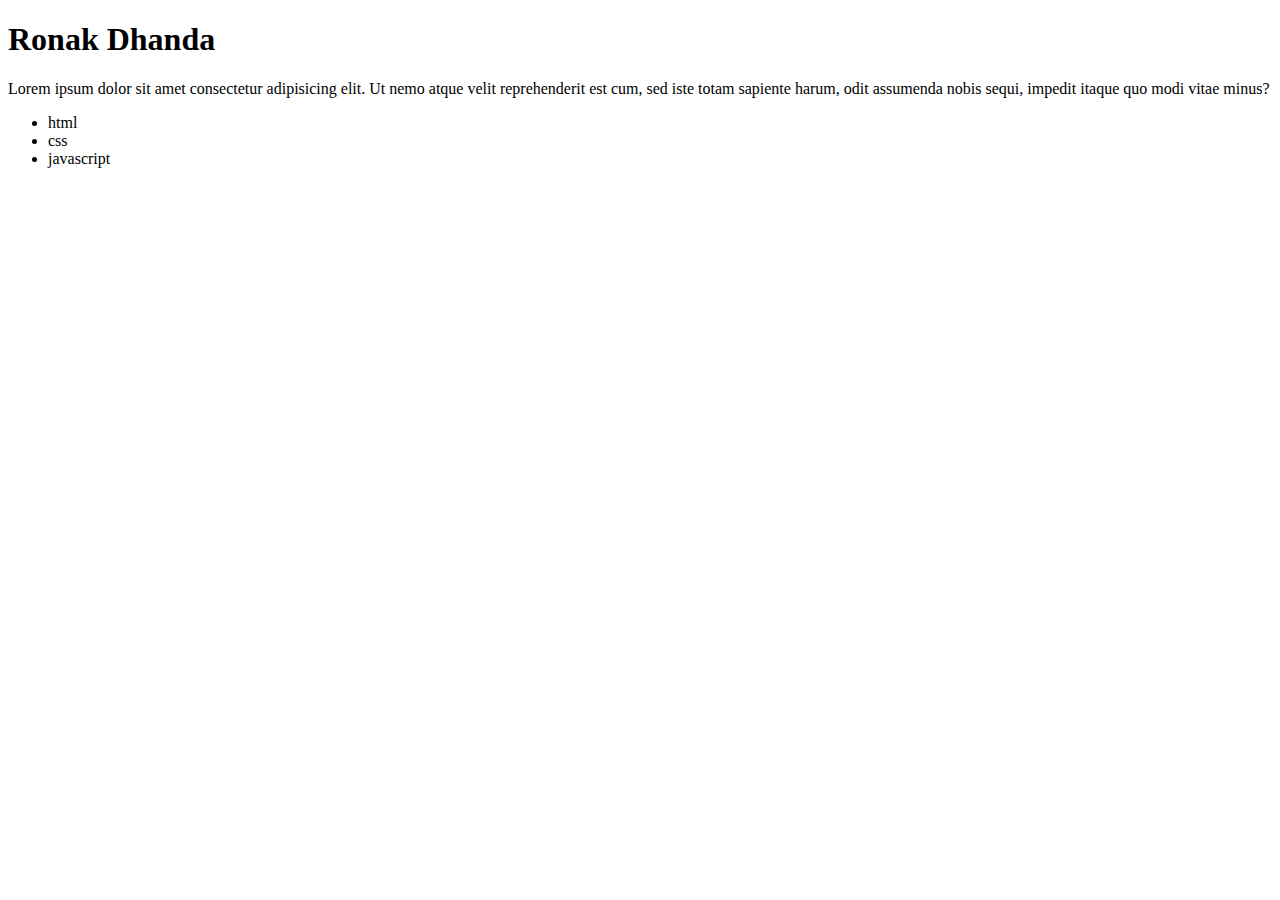
==== INDEX.HTML @ e5e73006 "created INDEX.HTML & about.html" ====
<!DOCTYPE html>
<html lang="en">
<head>
    <meta charset="UTF-8">
    <meta name="viewport" content="width=device-width, initial-scale=1.0">
    <title>About me</title>
</head>
<body>
    <h1>Ronak Dhanda</h1>
    <p>Lorem ipsum dolor sit amet consectetur adipisicing elit. Ut nemo atque velit reprehenderit est cum, sed iste totam sapiente harum, odit assumenda nobis sequi, impedit itaque quo modi vitae minus?
    </p>
    <ul>
        <li>html</li>
        <li>css</li>
        <li>javascript</li>
    </ul>
</body>
</html>
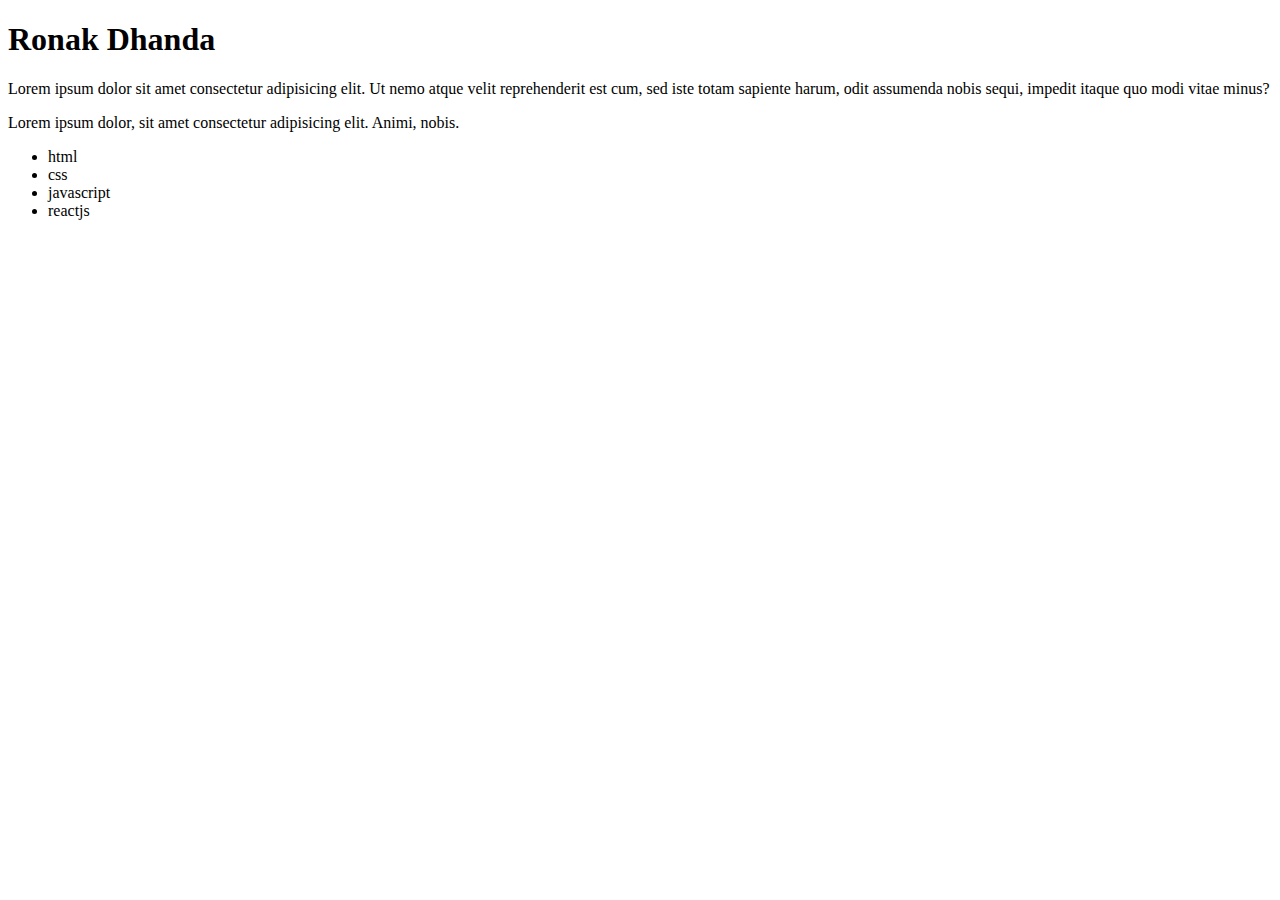
==== commit 34362662: "final" ====
--- a/INDEX.HTML
+++ b/INDEX.HTML
@@ -8,11 +8,14 @@
 <body>
     <h1>Ronak Dhanda</h1>
     <p>Lorem ipsum dolor sit amet consectetur adipisicing elit. Ut nemo atque velit reprehenderit est cum, sed iste totam sapiente harum, odit assumenda nobis sequi, impedit itaque quo modi vitae minus?
+    <p>Lorem ipsum dolor, sit amet consectetur adipisicing elit. Animi, nobis.
+    </p>
     </p>
     <ul>
         <li>html</li>
         <li>css</li>
         <li>javascript</li>
+        <li>reactjs</li>
     </ul>
 </body>
 </html>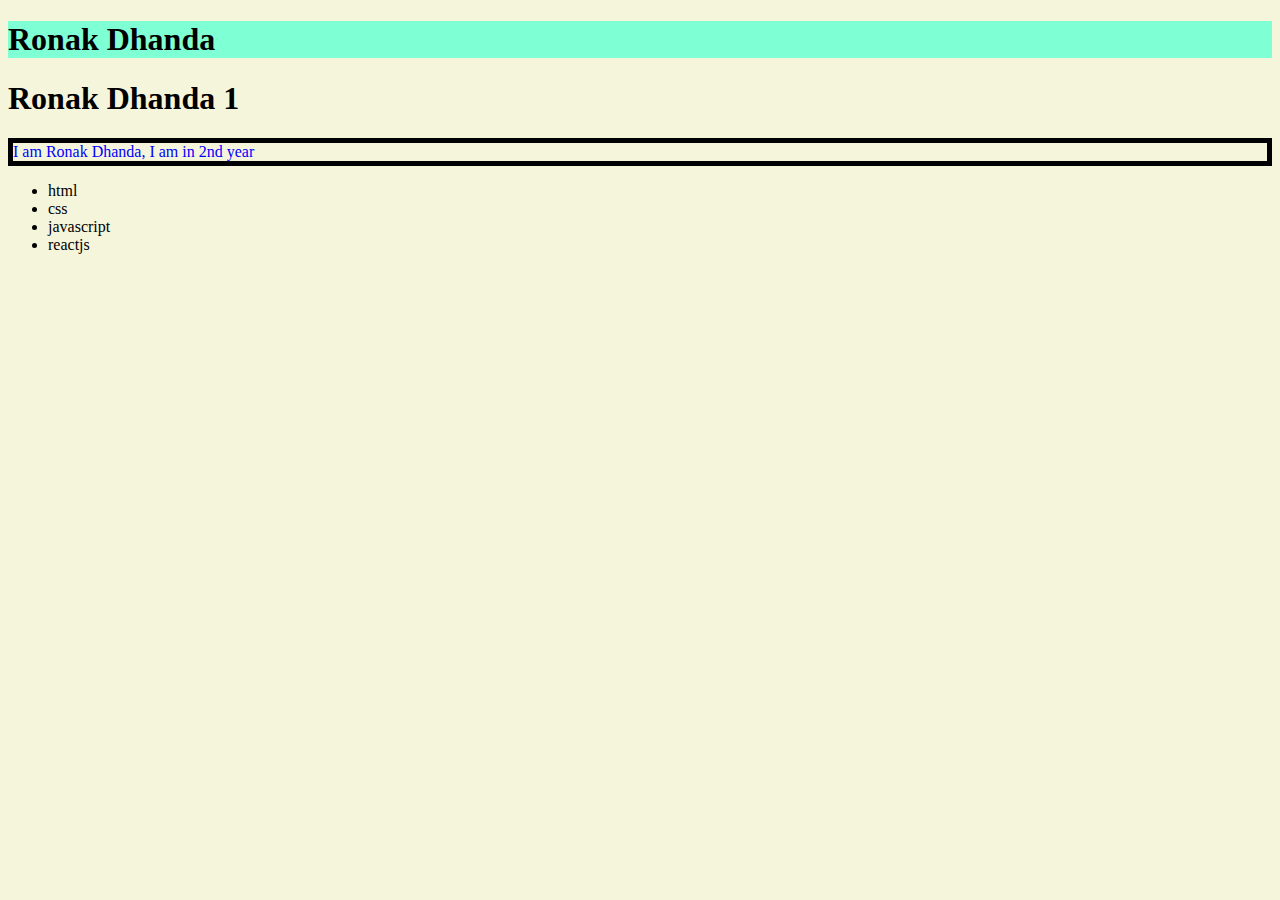
==== commit 2e568ca6: "final" ====
--- a/INDEX.HTML
+++ b/INDEX.HTML
@@ -4,12 +4,13 @@
     <meta charset="UTF-8">
     <meta name="viewport" content="width=device-width, initial-scale=1.0">
     <title>About me</title>
+    <link rel="stylesheet" href="styles.css">
 </head>
 <body>
-    <h1>Ronak Dhanda</h1>
-    <p>Lorem ipsum dolor sit amet consectetur adipisicing elit. Ut nemo atque velit reprehenderit est cum, sed iste totam sapiente harum, odit assumenda nobis sequi, impedit itaque quo modi vitae minus?
-    <p>Lorem ipsum dolor, sit amet consectetur adipisicing elit. Animi, nobis.
-    </p>
+    <h1 id="name">Ronak Dhanda</h1>
+    <h1>Ronak Dhanda 1</h1>
+    <p>I am Ronak Dhanda,
+        I am in 2nd year
     </p>
     <ul>
         <li>html</li>
--- a/styles.css
+++ b/styles.css
@@ -0,0 +1,14 @@
+h1{
+    font: xx-small;
+}
+#name{
+    font: xx-large;
+    background-color: aquamarine;
+}
+body{
+    background-color: beige;
+}
+p{
+    border: 5px solid black;
+    color: blue;
+}